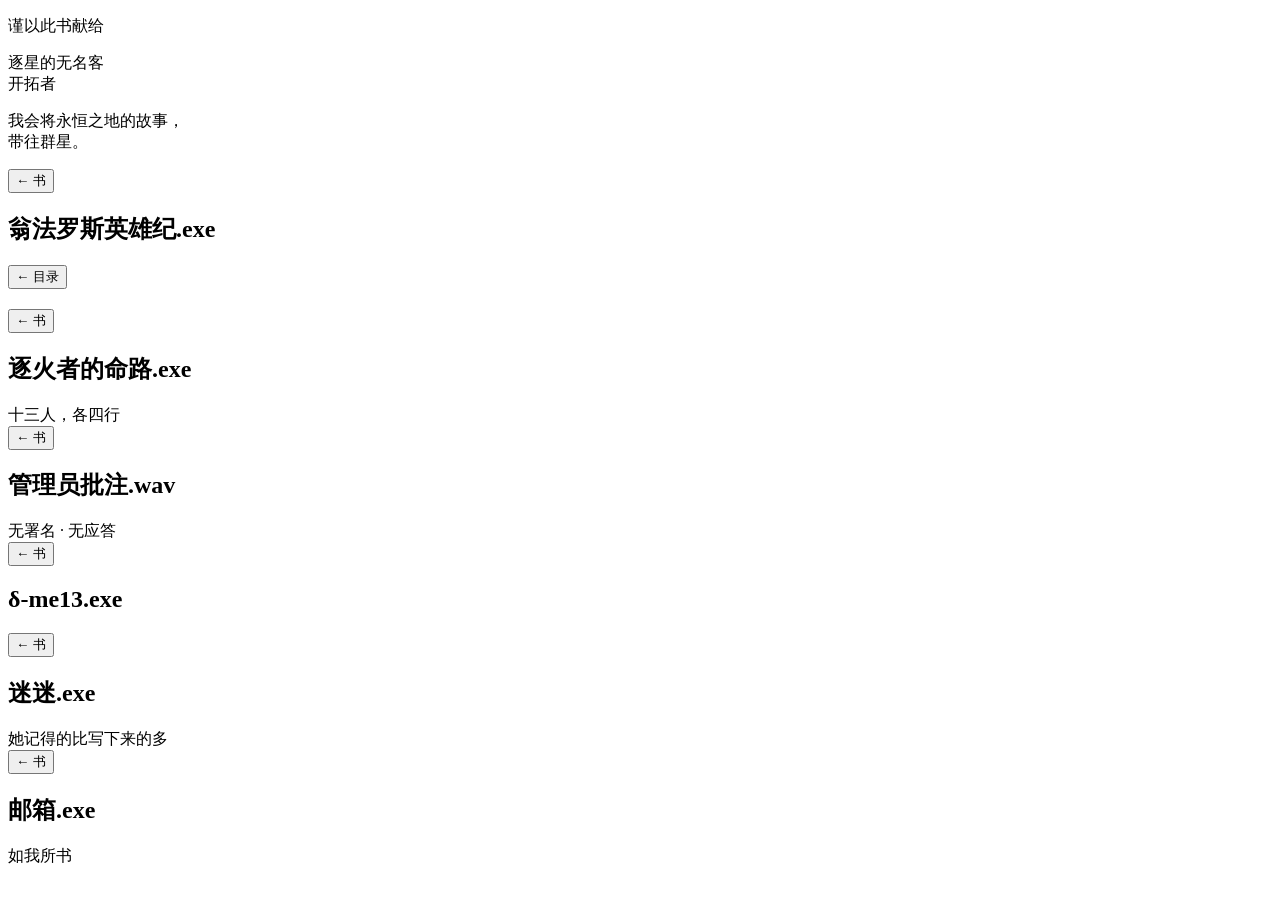
==== web/codex.html @ 25b857e0 "翁法罗斯：可挂机的本地世界演算 + 如我所书 世界由规则引擎按拍推进，Ollama 负责叙事；模型不可用时降级模板， 演算不中断。观察界面是一本只读的「如我所书」，六件档案照官方结构： 英雄纪十三卷各" ====
<!DOCTYPE html>
<html lang="zh-CN">
<head>
<meta charset="utf-8">
<meta name="viewport" content="width=device-width, initial-scale=1">
<title>如我所书 · 翁法罗斯</title>
<link rel="stylesheet" href="/codex.css">
</head>
<body>
<div class="book" id="book">

  <!-- 书脊 / 首页 -->
  <section class="spread home" id="view-home">
    <div class="dedication">
      <p class="lead">谨以此书献给</p>
      <p class="who">逐星的无名客<br>开拓者</p>
    </div>

    <div class="archives" id="archives"></div>

    <p class="colophon">我会将永恒之地的故事，<br>带往群星。</p>
  </section>

  <!-- 目录 -->
  <section class="spread hidden" id="view-catalog">
    <header class="spread-head">
      <button class="back" data-go="home">← 书</button>
      <h1>翁法罗斯英雄纪<span class="ext">.exe</span></h1>
      <span class="meta" id="cat-meta"></span>
    </header>
    <div class="catalog" id="catalog"></div>
  </section>

  <!-- 单卷 -->
  <section class="spread hidden" id="view-volume">
    <header class="spread-head">
      <button class="back" data-go="catalog">← 目录</button>
      <h1 id="vol-title"></h1>
      <span class="meta" id="vol-meta"></span>
    </header>
    <div class="volume-body">
      <aside class="verse-col">
        <div class="verse" id="verse"></div>
        <div class="epigraph" id="epigraph"></div>
      </aside>
      <div class="sections" id="sections"></div>
    </div>
  </section>

  <!-- 逐火者的命路 -->
  <section class="spread hidden" id="view-path">
    <header class="spread-head">
      <button class="back" data-go="home">← 书</button>
      <h1>逐火者的命路<span class="ext">.exe</span></h1>
      <span class="meta">十三人，各四行</span>
    </header>
    <div class="paths" id="paths"></div>
  </section>

  <!-- 管理员批注 -->
  <section class="spread hidden" id="view-warden">
    <header class="spread-head">
      <button class="back" data-go="home">← 书</button>
      <h1>管理员批注<span class="ext">.wav</span></h1>
      <span class="meta">无署名 · 无应答</span>
    </header>
    <div class="warden" id="warden"></div>
  </section>

  <!-- δ-me13 -->
  <section class="spread hidden" id="view-me13">
    <header class="spread-head">
      <button class="back" data-go="home">← 书</button>
      <h1>δ-me13<span class="ext">.exe</span></h1>
      <span class="meta" id="me13-meta"></span>
    </header>
    <div class="pipeline" id="pipeline"></div>
  </section>

  <!-- 迷迷 -->
  <section class="spread hidden" id="view-mimi">
    <header class="spread-head">
      <button class="back" data-go="home">← 书</button>
      <h1>迷迷<span class="ext">.exe</span></h1>
      <span class="meta">她记得的比写下来的多</span>
    </header>
    <div class="mimi" id="mimi"></div>
  </section>

  <!-- 邮箱：官方书写指引 -->
  <section class="spread hidden" id="view-mail">
    <header class="spread-head">
      <button class="back" data-go="home">← 书</button>
      <h1>邮箱<span class="ext">.exe</span></h1>
      <span class="meta" id="mail-meta"></span>
    </header>
    <div class="mail" id="mail"></div>
  </section>

  <!-- 页脚 -->
  <footer class="book-foot">
    <span id="foot-left">如我所书</span>
    <span id="foot-right"></span>
  </footer>
</div>
<script src="/codex.js"></script>
</body>
</html>
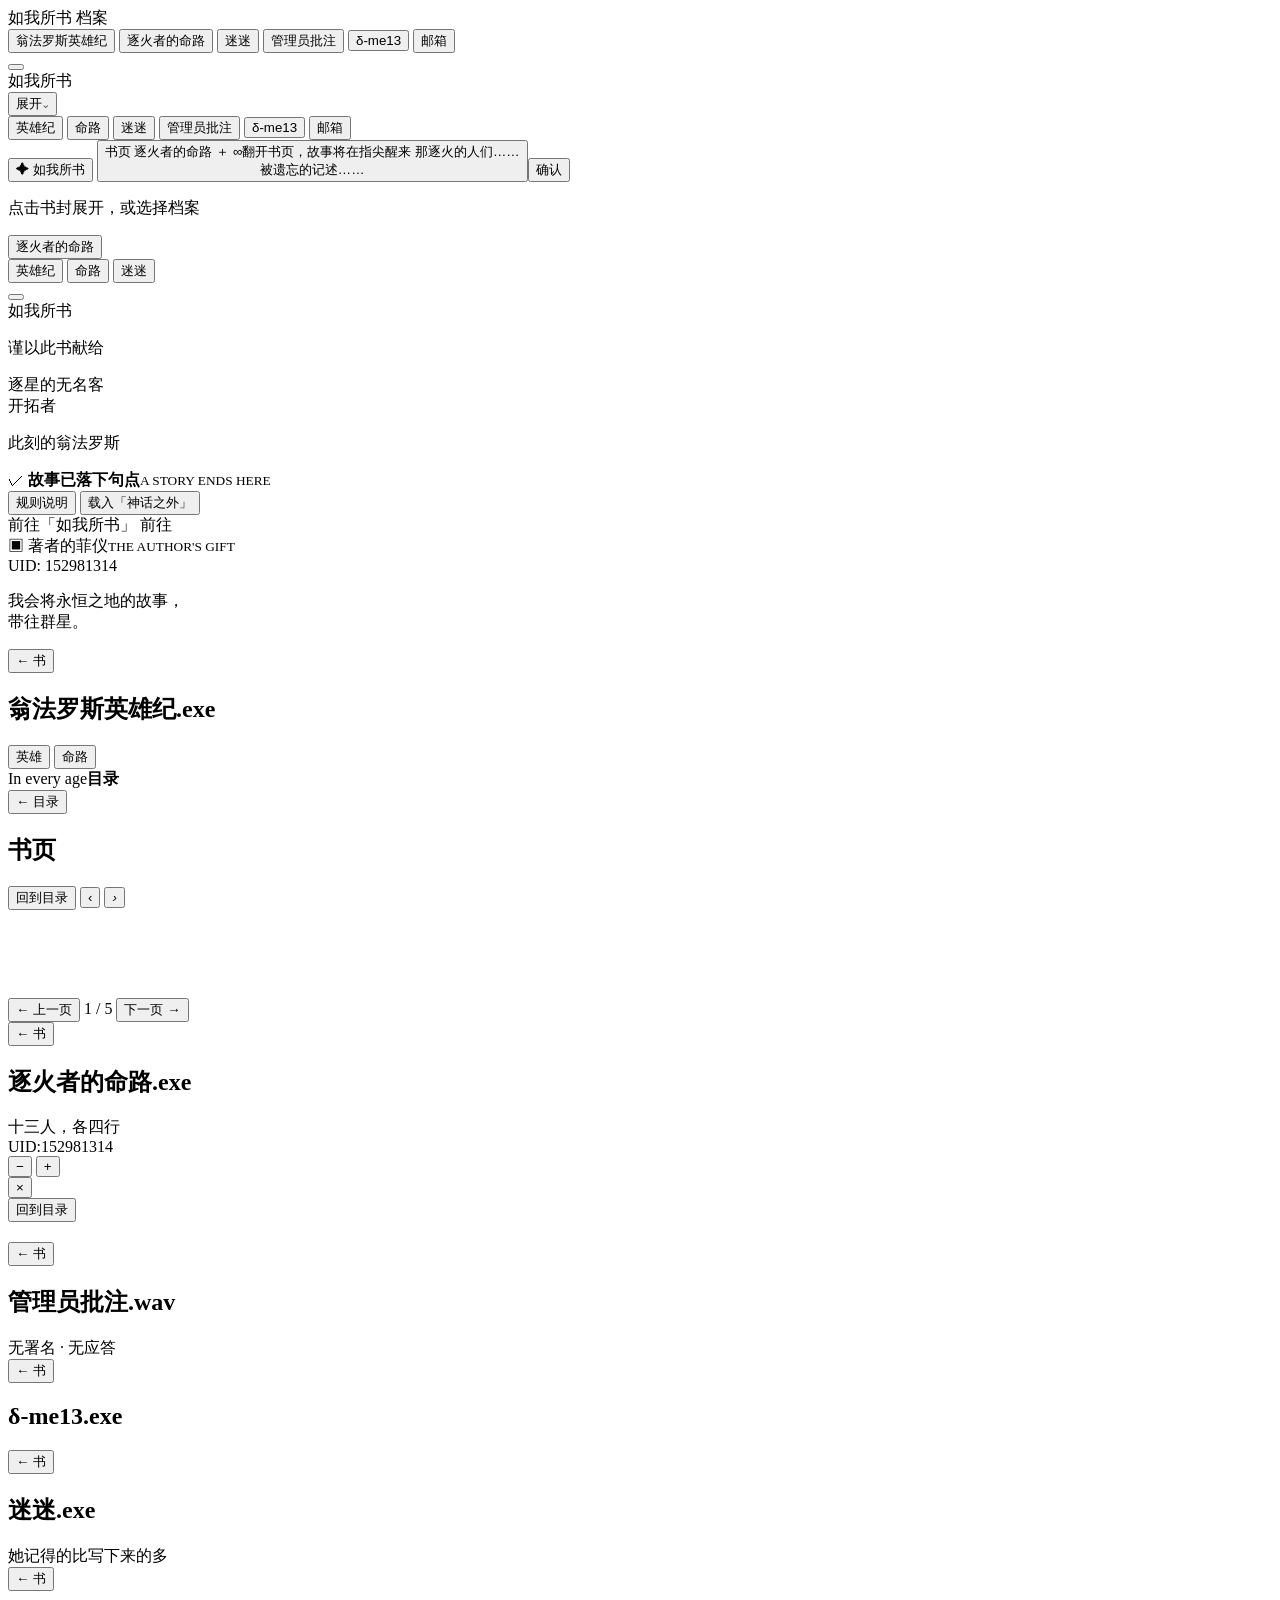
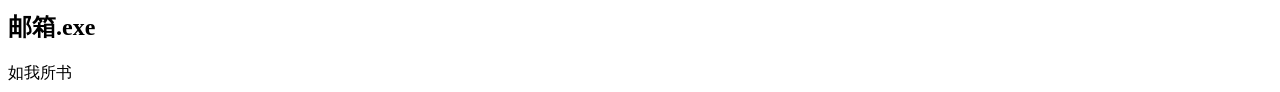
==== commit c03bad95: "重构 Amphoreus 文档为双语，并补齐 Web 复刻源码与静态资源服务 - README.md 按 Gitrule 规范重写为 20 章结构，新增 README_EN.md 英文版。 - amp" ====
--- a/web/codex.html
+++ b/web/codex.html
@@ -8,42 +8,336 @@
 </head>
 <body>
 <div class="book" id="book">
+  <div class="chrome" aria-hidden="true">
+    <span class="chrome-mark">如我所书</span>
+    <span class="chrome-title" id="chrome-title">档案</span>
+  </div>
+
+  <nav class="archive-tabs hidden" id="archive-tabs" aria-label="如我所书档案">
+    <button data-arc="hero">翁法罗斯英雄纪</button>
+    <button data-arc="path">逐火者的命路</button>
+    <button data-arc="mimi">迷迷</button>
+    <button data-arc="warden">管理员批注</button>
+    <button data-arc="me13">δ-me13</button>
+    <button data-arc="mail">邮箱</button>
+  </nav>
+
+  <!-- 游戏内的入口是一册立在星空里的书封；展开后才进入档案。 -->
+  <section class="spread cover-view" id="view-cover">
+    <div class="cover-scene" aria-hidden="true">
+      <span class="cover-official-pattern"></span>
+      <span class="cover-official-bg" aria-hidden="true"></span>
+      <span class="cover-official-deco-item" aria-hidden="true"></span>
+      <span class="tarot-eff-panel"></span>
+      <span class="cover-star s1"></span><span class="cover-star s2"></span>
+      <span class="cover-star s3"></span><span class="cover-star s4"></span>
+      <span class="cover-star s5"></span><span class="cover-star s6"></span>
+      <span class="cover-aurora-star"><i></i></span>
+      <span class="cover-flare left"></span><span class="cover-flare right"></span>
+      <span class="cover-shard s1"></span><span class="cover-shard s2"></span>
+    </div>
+    <!-- 游戏内入口是屏幕左上的书册徽记、标题和「展开」按钮。
+         下方保留原有的书写故事流程，供读者继续浏览书页。 -->
+    <div class="entry-hud">
+      <button type="button" class="entry-book" id="entry-book" aria-label="如我所书书册">
+        <span class="book-pages"></span><span class="book-cover"></span><span class="book-gold"></span>
+        <span class="book-beads"></span><span class="book-sigil"></span><span class="book-ribbon"></span>
+        <span class="book-charm"></span><span class="book-tassel"></span>
+      </button>
+      <div class="entry-title" aria-hidden="true">如我所书</div>
+      <span class="entry-left-tab" aria-hidden="true"></span>
+      <span class="entry-top-tab" aria-hidden="true"></span>
+      <span class="entry-shortcut-hint" aria-hidden="true"><i></i></span>
+      <span class="entry-main-deco-rect" aria-hidden="true"></span><span class="entry-select-frame" aria-hidden="true"></span><span class="entry-entrance-line" aria-hidden="true"></span>
+      <button type="button" class="entry-expand" id="entry-expand" aria-expanded="false">
+        <i class="expand-text-bg" aria-hidden="true"></i><i class="expand-source-deco" aria-hidden="true"></i><i class="expand-underline" aria-hidden="true"></i>展开<span class="entry-caret" aria-hidden="true">⌄</span>
+      </button>
+      <div class="entry-menu hidden" id="entry-menu">
+        <button type="button" data-open-archive="hero">英雄纪</button>
+        <button type="button" data-open-archive="path">命路</button>
+        <button type="button" data-open-archive="mimi">迷迷</button>
+        <button type="button" data-open-archive="warden">管理员批注</button>
+        <button type="button" data-open-archive="me13">δ-me13</button>
+        <button type="button" data-open-archive="mail">邮箱</button>
+      </div>
+    </div>
+    <button type="button" class="book-cover" id="book-cover" aria-label="展开如我所书">
+      <span class="cover-metal t1"></span><span class="cover-metal t2"></span>
+      <span class="cover-metal b1"></span><span class="cover-metal b2"></span>
+      <span class="cover-sigil">
+        <span class="sigil-outer"></span><span class="sigil-inner"></span>
+        <span class="sigil-core"></span><span class="sigil-star">✦</span>
+        <span class="cover-deco cover-deco-center"></span><span class="cover-deco cover-deco-people"></span>
+      </span>
+      <span class="cover-label">如我所书</span>
+    </button>
+    <button type="button" class="cover-open hidden" id="cover-open" aria-label="打开书页">
+      <span class="open-binding left" aria-hidden="true"></span>
+      <span class="open-binding right" aria-hidden="true"></span>
+      <span class="open-feather" aria-hidden="true"></span>
+      <span class="open-source-card-bg" aria-hidden="true"></span>
+      <span class="open-page open-l">
+        <span class="open-corner tl"></span><span class="open-corner br"></span>
+        <span class="open-frame" aria-hidden="true"></span>
+        <span class="open-flourish top" aria-hidden="true"></span>
+        <span class="open-flourish bottom" aria-hidden="true"></span>
+        <span class="open-sigil"><i></i></span><span class="open-title">书页</span>
+        <span class="open-card">
+          <span class="open-insert-flash" aria-hidden="true"></span>
+          <span class="open-card-frame"></span>
+          <span class="open-card-ornament" aria-hidden="true"></span>
+          <span class="open-card-figure" aria-hidden="true"><i></i></span>
+          <span class="open-card-portrait" id="open-card-portrait" aria-hidden="true"></span>
+          <span class="open-card-label">逐火者的命路</span>
+        </span>
+        <span class="open-slot" aria-hidden="true"><span>＋</span></span>
+      </span>
+      <span class="open-page open-r">
+        <span class="open-corner tr"></span><span class="open-corner bl"></span>
+        <span class="open-frame" aria-hidden="true"></span>
+        <span class="open-pillar left" aria-hidden="true"></span>
+        <span class="open-pillar right" aria-hidden="true"></span>
+        <span class="open-base" aria-hidden="true"></span>
+        <span class="open-arch">∞</span><span class="open-caption">翻开书页，故事将在指尖醒来</span>
+        <span class="open-prompt">那逐火的人们……<br>被遗忘的记述……</span>
+        <button type="button" class="open-confirm" id="open-confirm"><span class="confirm-pattern" aria-hidden="true"></span><span class="confirm-circle" aria-hidden="true"></span><span class="confirm-label">确认</span></button>
+      </span>
+    </button>
+    <p class="cover-hint">点击书封展开，或选择档案</p>
+    <button type="button" class="floating-card hidden" id="floating-card" aria-label="选择如我所书卡片">
+      <span class="floating-card-book-deco" aria-hidden="true"></span>
+      <span class="floating-card-source-bg" aria-hidden="true"></span>
+      <span class="floating-card-frame"></span>
+      <span class="floating-card-ornament" aria-hidden="true"></span>
+      <span class="floating-card-figure" aria-hidden="true"><i></i></span>
+      <span class="floating-card-portrait" id="floating-card-portrait" aria-hidden="true"></span>
+      <span class="floating-card-label">逐火者的命路</span>
+    </button>
+    <div class="cover-menu">
+      <button type="button" data-open-archive="hero">英雄纪</button>
+      <button type="button" data-open-archive="path">命路</button>
+      <button type="button" data-open-archive="mimi">迷迷</button>
+    </div>
+  </section>
 
   <!-- 书脊 / 首页 -->
-  <section class="spread home" id="view-home">
-    <div class="dedication">
-      <p class="lead">谨以此书献给</p>
-      <p class="who">逐星的无名客<br>开拓者</p>
-    </div>
-
-    <div class="archives" id="archives"></div>
-
-    <p class="colophon">我会将永恒之地的故事，<br>带往群星。</p>
-  </section>
+  <section class="spread home hidden" id="view-home">
+    <div class="home-stage">
+      <div class="home-canvas" aria-hidden="true">
+        <span class="home-eff-open"></span>
+        <span class="home-galaxy"></span><span class="home-star s1"></span>
+        <span class="home-star s2"></span><span class="home-star s3"></span>
+        <span class="home-star s4"></span><span class="home-star s5"></span>
+        <span class="home-mountain left"></span><span class="home-mountain right"></span>
+        <span class="home-rock"></span><span class="home-horizon"></span>
+        <span class="home-castle left" aria-hidden="true"></span>
+        <span class="home-castle right" aria-hidden="true"></span>
+        <span class="home-water" aria-hidden="true"></span>
+        <span class="home-petal-field" aria-hidden="true">
+          <i></i><i></i><i></i><i></i><i></i><i></i><i></i><i></i>
+          <i></i><i></i><i></i><i></i><i></i><i></i><i></i><i></i>
+          <i></i><i></i><i></i><i></i><i></i><i></i><i></i><i></i>
+        </span>
+        <span class="home-crystals" aria-hidden="true">
+          <i></i><i></i><i></i><i></i><i></i><i></i>
+        </span>
+      </div>
+      <span class="home-top-streak" aria-hidden="true"></span>
+      <button type="button" class="home-close" data-go="cover" aria-label="返回书封"></button>
+      <div class="home-logo" aria-label="如我所书">
+        <span class="home-logo-mark" aria-hidden="true"></span>
+        <span>如我所书</span>
+      </div>
+      <header class="home-head">
+        <div class="dedication">
+          <p class="lead">谨以此书献给</p>
+          <p class="who">逐星的无名客<br>开拓者</p>
+        </div>
+        <p class="epithet">此刻的翁法罗斯<br><span id="home-cycle"></span></p>
+      </header>
+
+      <nav class="home-nav" aria-label="如我所书入口"></nav>
+      <div class="home-book" aria-hidden="true">
+        <div class="home-book-shell">
+          <div class="home-book-arch" aria-hidden="true">
+            <span class="home-book-arch-dome"></span>
+            <span class="home-book-arch-outline"></span>
+            <span class="home-book-arch-medallion"></span>
+            <span class="home-book-arch-clasp"></span>
+          </div>
+          <div class="home-book-arch-panels" aria-hidden="true"></div>
+          <div class="home-book-header" aria-hidden="true">
+            <i></i><i></i><i></i><i></i><i></i><i></i><i></i>
+            <i></i><i></i><i></i><i></i><i></i><i></i><i></i>
+          </div>
+          <div class="home-book-face">
+            <span class="home-book-architecture" aria-hidden="true"></span>
+            <span class="home-book-outer-ring" aria-hidden="true"></span>
+            <span class="home-book-moons" aria-hidden="true"></span>
+            <span class="home-book-moon-shutters" aria-hidden="true"></span>
+            <span class="home-book-crescent" aria-hidden="true"></span>
+            <span class="home-book-core-glow" aria-hidden="true"></span>
+            <span class="home-book-rings"></span>
+            <span class="home-book-source-frame" aria-hidden="true"></span>
+            <span class="home-book-source-frame source-frame-inner" aria-hidden="true"></span>
+            <span class="home-book-source-circle source-circle-a" aria-hidden="true"></span>
+            <span class="home-book-source-circle source-circle-b" aria-hidden="true"></span>
+            <span class="home-book-ticks"></span>
+            <span class="home-book-checker" aria-hidden="true"></span>
+            <span class="home-book-gold-arc" aria-hidden="true"></span>
+            <span class="home-book-constellations"></span>
+            <span class="home-book-star" aria-hidden="true"><i></i><i></i><i></i><i></i><i></i><i></i><i></i><i></i><i></i><i></i><i></i><i></i><i></i><i></i><i></i><i></i></span>
+            <span class="home-book-star-cyan" aria-hidden="true"></span>
+            <span class="home-book-star-gold" aria-hidden="true"></span>
+            <span class="home-book-blue-star" aria-hidden="true"></span>
+            <span class="home-book-blue-comet" aria-hidden="true"></span>
+            <span class="home-book-star-flare" aria-hidden="true"></span>
+            <span class="home-book-comet" aria-hidden="true"></span>
+            <span class="home-book-ribbon" aria-hidden="true"></span>
+            <span class="home-book-triangles" aria-hidden="true"></span>
+            <span class="home-book-orbit-lines" aria-hidden="true"></span>
+            <span class="home-book-dial"></span>
+          </div>
+          <div class="home-book-corner t1"></div>
+          <div class="home-book-corner t2"></div>
+          <div class="home-book-corner b1"></div>
+          <div class="home-book-corner b2"></div>
+          <div class="home-book-foot"></div>
+        </div>
+        <div class="home-book-reflection"></div>
+      </div>
+      <div class="home-status" aria-label="故事状态">
+        <span class="home-status-mark">✓</span>
+        <span class="home-status-copy"><strong>故事已落下句点</strong><small>A STORY ENDS HERE</small></span>
+      </div>
+      <div class="home-reward" aria-hidden="true">
+        <span class="home-reward-bg"></span>
+        <span class="home-reward-text"></span>
+        <span class="home-reward-go"></span>
+        <span class="reward-check-icon" aria-hidden="true"></span><span class="reward-check-outline" aria-hidden="true"></span><span class="reward-item-bg" aria-hidden="true"></span><span class="reward-item-outline" aria-hidden="true"></span><span class="reward-center" aria-hidden="true"></span><span class="review-btn-bg" aria-hidden="true"></span><span class="review-btn-icon" aria-hidden="true"></span>
+        <span class="reward-source-ring" aria-hidden="true"></span><span class="reward-source-bow left" aria-hidden="true"></span><span class="reward-source-bow right" aria-hidden="true"></span><span class="reward-source-tick" aria-hidden="true"></span>
+        <span class="home-mail-hint" aria-hidden="true">
+          <i class="hint-bg"></i><i class="hint-bg-pattern"></i><i class="hint-bg-detail"></i><i class="hint-deco-pattern"></i>
+          <i class="hint-deco"></i><i class="hint-star"></i>
+          <i class="hint-wave wave1"></i><i class="hint-wave wave2"></i>
+          <i class="hint-dot"></i><i class="hint-panel"></i><i class="hint-switch-mail"></i><i class="hint-energy-orb"></i>
+        </span>
+      </div>
+      <button type="button" class="home-rule"><i class="rule-bg" aria-hidden="true"></i><i class="rule-icon" aria-hidden="true"></i><i class="rule-frame-left" aria-hidden="true"></i><i class="rule-frame-right" aria-hidden="true"></i><span>规则说明</span></button>
+      <button type="button" class="home-load"><i class="load-auto-glow" aria-hidden="true"></i><i class="load-auto-outline" aria-hidden="true"></i><i class="load-auto-shadow" aria-hidden="true"></i><i class="load-auto-bg" aria-hidden="true"></i><i class="load-switch-icon" aria-hidden="true"></i><span>载入「神话之外」</span></button>
+      <div class="home-bottom-hint" aria-hidden="true">
+        <span class="hint-panel-multi-bg"></span>
+        <span class="hint-panel-bg"></span>
+        <span class="hint-panel-text">前往「如我所书」</span>
+        <span class="hint-panel-button">前往</span>
+        <span class="hint-wait" aria-hidden="true">
+          <i class="wait-ring"></i><i class="wait-light"></i><i class="wait-progress"></i>
+        </span>
+      </div>
+      <div class="home-author">
+        <span class="home-author-mark">▣</span>
+        <span class="home-author-copy">著者的菲仪<small>THE AUTHOR'S GIFT</small></span>
+      </div>
+      <span class="home-toast-mark" aria-hidden="true"></span>
+      <span class="home-end-page-border" aria-hidden="true"></span>
+      <div class="home-bottom-bar" aria-hidden="true">
+        <span class="home-bottom-bar-count"></span>
+        <span class="home-bottom-bar-time"></span>
+      </div>
+      <span class="home-uid">UID: 152981314</span>
+      <div class="archives hidden" id="archives"></div>
+
+      <p class="colophon">我会将永恒之地的故事，<br>带往群星。</p>
+    </div>
+  </section>
+
+  <!-- 逐火者的命路 -->
 
   <!-- 目录 -->
   <section class="spread hidden" id="view-catalog">
     <header class="spread-head">
       <button class="back" data-go="home">← 书</button>
       <h1>翁法罗斯英雄纪<span class="ext">.exe</span></h1>
+      <div class="catalog-views" role="group" aria-label="目录视图">
+        <span class="catalog-tab-cata-bg" aria-hidden="true"></span><span class="catalog-tab-bg" aria-hidden="true"></span>
+        <span class="catalog-tab-outline" aria-hidden="true"></span><span class="catalog-tab-pattern" aria-hidden="true"></span><span class="catalog-tab-finish-icon" aria-hidden="true"></span><span class="catalog-tab-lock-icon" aria-hidden="true"></span>
+        <button type="button" class="catalog-view active" data-view="heroes">英雄</button>
+        <button type="button" class="catalog-view" data-view="paths">命路</button>
+      </div>
       <span class="meta" id="cat-meta"></span>
     </header>
-    <div class="catalog" id="catalog"></div>
+    <div class="catalog-stage">
+      <span class="catalog-official-bg" aria-hidden="true"></span>
+      <span class="catalog-side-deco" aria-hidden="true"></span>
+      <span class="catalog-eff-panel" aria-hidden="true"></span>
+      <span class="catalog-shortcut-hint" aria-hidden="true"><i></i></span>
+      <span class="catalog-left-tab" aria-hidden="true"></span>
+      <span class="catalog-top-tab" aria-hidden="true"></span>
+      <div class="catalog-book" aria-hidden="true">
+        <span class="catalog-book-pillar"></span>
+        <span class="catalog-title-deco"><i></i><i></i></span>
+        <span class="catalog-book-page"></span>
+        <span class="catalog-book-feather"></span>
+        <span class="catalog-book-banner"><i></i><i></i><i></i></span>
+        <span class="catalog-book-figure left"><i></i><i></i><i></i></span>
+        <span class="catalog-book-figure right"><i></i><i></i><i></i></span>
+      </div>
+      <div class="catalog-content">
+        <div class="catalog-title"><span>In every age</span><strong>目录</strong></div>
+        <div class="catalog" id="catalog"></div>
+        <div class="catalog hidden" id="catalog-paths"></div>
+      </div>
+    </div>
   </section>
 
   <!-- 单卷 -->
   <section class="spread hidden" id="view-volume">
-    <header class="spread-head">
+    <header class="spread-head volume-head">
       <button class="back" data-go="catalog">← 目录</button>
-      <h1 id="vol-title"></h1>
+      <h1>书页</h1>
       <span class="meta" id="vol-meta"></span>
     </header>
-    <div class="volume-body">
-      <aside class="verse-col">
-        <div class="verse" id="verse"></div>
-        <div class="epigraph" id="epigraph"></div>
-      </aside>
-      <div class="sections" id="sections"></div>
+    <div class="volume-return">
+      <button type="button" class="volume-return-label" data-go="catalog"><i class="volume-next-outline" aria-hidden="true"></i>回到目录</button>
+      <button type="button" class="volume-back" data-go="catalog" aria-label="回到目录">‹</button>
+      <button type="button" class="volume-next" id="vol-next-floating" aria-label="下一页"><span class="volume-next-source" aria-hidden="true"></span><i>›</i></button>
+    </div>
+    <div class="volume-stage">
+      <span class="volume-wings" aria-hidden="true"></span>
+      <div class="volume-tabs" id="volume-tabs" aria-label="章节导航"></div>
+      <div class="paper">
+      <span class="paper-binding left" aria-hidden="true"></span>
+      <span class="paper-binding right" aria-hidden="true"></span>
+      <span class="page-frame-pattern left" aria-hidden="true"></span>
+      <span class="page-frame-pattern right" aria-hidden="true"></span>
+      <span class="paper-feather" aria-hidden="true"></span>
+      <div class="aivw-page aivw-lpage">
+        <div class="aivw-top-deco"></div>
+        <span class="aivw-hidden">&nbsp;</span>
+        <span class="aivw-content">
+          <div class="verse-col">
+            <div class="aivw-title-border"><p class="aivw-title"><span class="aivw-title-deco"></span><span id="vol-title"></span><span class="aivw-title-deco aivw-title-deco-right"></span></p></div>
+            <div class="verse" id="verse"></div>
+            <div class="epigraph" id="epigraph"></div>
+          </div>
+        </span>
+        <span class="aivw-hidden">&nbsp;</span>
+      </div>
+      <div class="aivw-page aivw-rpage">
+        <div class="aivw-top-deco"></div>
+        <span class="aivw-hidden">&nbsp;</span>
+        <span class="aivw-content">
+          <div class="hero-art" id="volume-art"></div>
+          <div class="sections" id="sections"></div>
+        </span>
+        <span class="aivw-hidden">&nbsp;</span>
+      </div>
+      <div class="volume-foot">
+        <button type="button" id="vol-prev">← 上一页</button>
+        <span id="vol-page">1 / 5</span>
+        <button type="button" id="vol-next">下一页 →</button>
+      </div>
+      </div>
     </div>
   </section>
 
@@ -54,7 +348,40 @@
       <h1>逐火者的命路<span class="ext">.exe</span></h1>
       <span class="meta">十三人，各四行</span>
     </header>
-    <div class="paths" id="paths"></div>
+    <div class="path-starmap">
+      <span class="path-uid" aria-hidden="true">UID:152981314</span>
+      <div class="starmap-disc" aria-hidden="true">
+        <span class="disc-ring r1"></span><span class="disc-ring r2"></span><span class="disc-ring r3"></span>
+        <span class="disc-segments"></span><span class="disc-swirl"></span>
+        <span class="disc-core"></span><span class="disc-spokes"></span>
+        <span class="disc-source-light" aria-hidden="true"></span>
+      </div>
+      <div class="starmap-links" aria-hidden="true">
+        <span class="link l1"></span><span class="link l2"></span><span class="link l3"></span>
+        <span class="link l4"></span><span class="link l5"></span><span class="link l6"></span>
+        <span class="link l7"></span><span class="link l8"></span><span class="link l9"></span>
+        <span class="link l10"></span><span class="link l11"></span><span class="link l12"></span>
+        <span class="link l13"></span>
+      </div>
+      <div class="paths" id="paths"></div>
+      <div class="starmap-zoom" aria-label="星图缩放">
+        <button type="button" id="starmap-zoom-out" aria-label="缩小星图">−</button>
+        <span class="zoom-track"><span class="zoom-thumb"></span></span>
+        <button type="button" id="starmap-zoom-in" aria-label="放大星图">+</button>
+      </div>
+    </div>
+    <div class="path-lightbox hidden" id="path-lightbox" aria-hidden="true">
+      <button class="lightbox-close" id="lightbox-close" aria-label="关闭">×</button>
+      <div class="path-detail">
+        <button type="button" class="path-detail-return" data-go="path">回到目录</button>
+        <div class="path-detail-card" id="lightbox-art"></div>
+        <div class="path-detail-copy">
+          <h2 id="lightbox-caption"></h2>
+          <div class="path-detail-rule" aria-hidden="true"><span class="path-detail-meta" id="lightbox-meta"></span></div>
+          <p class="path-detail-poem" id="lightbox-poem"></p>
+        </div>
+      </div>
+    </div>
   </section>
 
   <!-- 管理员批注 -->
@@ -102,7 +429,21 @@
     <span id="foot-left">如我所书</span>
     <span id="foot-right"></span>
   </footer>
+  <div class="sign-longpress" id="sign-longpress" aria-hidden="true">
+    <span class="sign-longpress-page-bg"></span>
+    <span class="sign-longpress-bg-light" aria-hidden="true"></span>
+    <span class="sign-longpress-bg-pattern" aria-hidden="true"></span>
+    <span class="sign-longpress-center-icon" aria-hidden="true"></span>
+    <span class="sign-longpress-center-star" aria-hidden="true"></span>
+    <span class="sign-longpress-light-star" aria-hidden="true"></span>
+    <span class="sign-longpress-dot-pattern" aria-hidden="true"></span>
+    <span class="sign-longpress-press-circle" aria-hidden="true"></span>
+    <span class="sign-longpress-field"><span class="sign-line-bg" aria-hidden="true"></span><span class="sign-line-effect" aria-hidden="true"></span><span class="sign-line-glow" aria-hidden="true"></span></span>
+  </div>
 </div>
+<script src="/codex-art.js"></script>
+<script src="/codex-portraits.js"></script>
+<script src="/codex-source.js"></script>
 <script src="/codex.js"></script>
 </body>
 </html>
